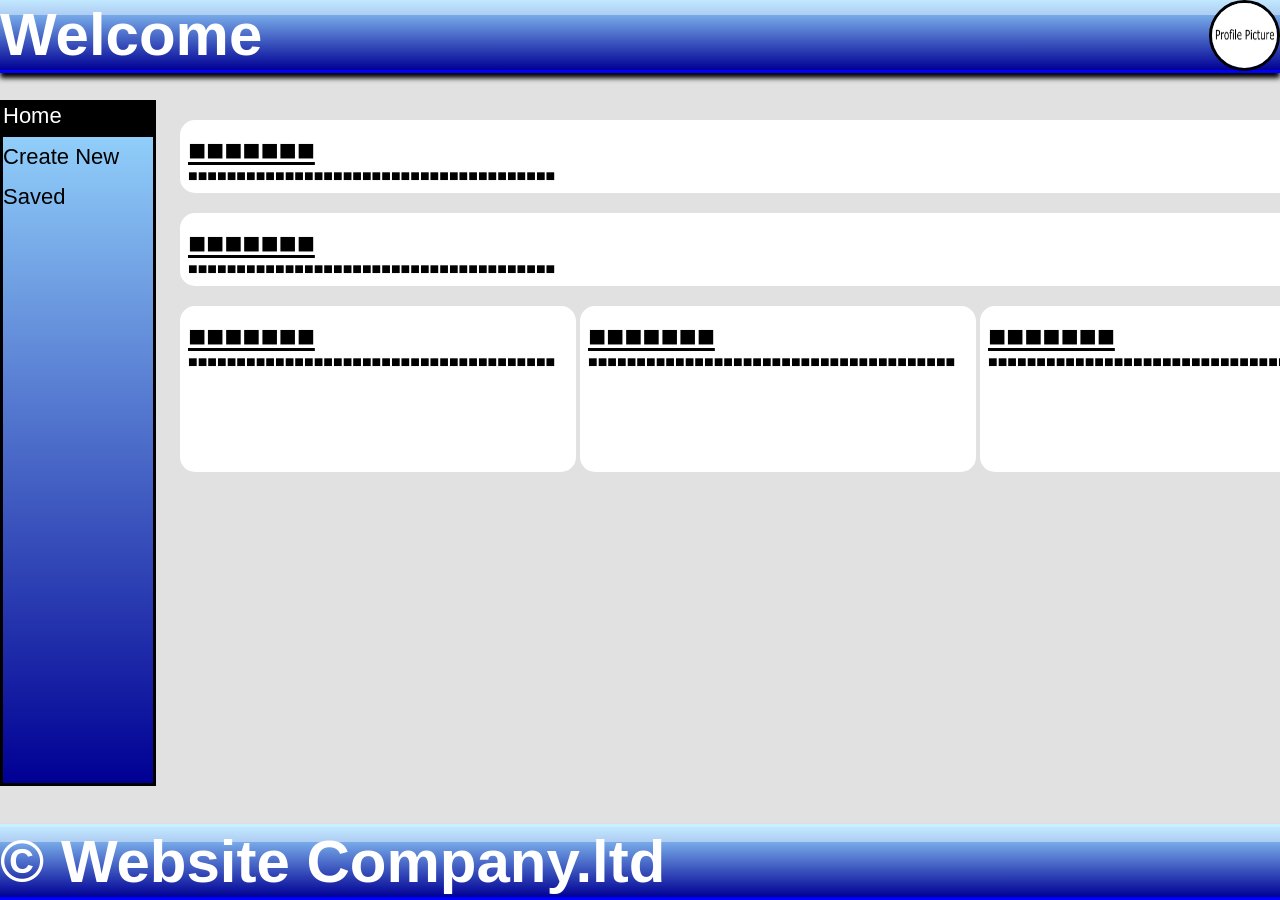
==== index.html @ 6c5f3ead "Rename Index.html to index.html" ====
<!DOCTYPE html>

<html lang="eng">
    <head>
        <title>Home</title>
        <meta charset="UTF-8" name="viewport" content="width=device-width, initial-scale=1.0">
        <link rel="stylesheet" href="Style.css">
        <script src="Script.js"></script>
    </head>
    
    <body>
        <script>
            document.addEventListener('DOMContentLoaded', function () {
                const element = document.getElementById('grid1');
                if (element !== null) {
                    Display();
                } else {
                    console.error("grid not found");
                }
            });
        </script>

        <header id="Header">
            <div id="light"></div>
            <h1>Welcome</h1>
        </header>

        <a href="Vault.html"><img id="ProfilePicture" src="Profile Picture.png"></a>

        <nav id="nav-container">
            <ul>
                <li><p>Home</p></li>
                <li><a href="New-Entry.html">Create New</a></li>
                <li><a href="Vault.html">Saved</a></li>
            </ul>
        </nav>

        <article id="grid1" class="grid">
            <div id="example" class="a"><div id="box"><h3>■■■■■■■</h3><p>■■■■■■■■■■■■■■■■■■■■■■■■■■■■■■■■■■■■■■</p></div></div>
            <div id="example" class="b"><div id="box"><h3>■■■■■■■</h3><p>■■■■■■■■■■■■■■■■■■■■■■■■■■■■■■■■■■■■■■</p></div></div>
            <div id="example" class="c"><div id="box"><h3>■■■■■■■</h3><p>■■■■■■■■■■■■■■■■■■■■■■■■■■■■■■■■■■■■■■</p></div></div>
            <div id="example" class="d"><div id="box"><h3>■■■■■■■</h3><p>■■■■■■■■■■■■■■■■■■■■■■■■■■■■■■■■■■■■■■</p></div></div>
            <div id="example" class="e"><div id="box"><h3>■■■■■■■</h3><p>■■■■■■■■■■■■■■■■■■■■■■■■■■■■■■■■■■■■■■</p></div></div>
        </article>

        <footer id="Footer">
            <div id="light"></div>
            <h1>&#169; Website Company.ltd</h1>
        </footer>
    </body>
</html>
---- Style.css ----
* {
    margin: 0;
    padding: 0%;
    font-family: 'Franklin Gothic Medium', 'Arial Narrow', Arial, sans-serif;
}

body {
    background-color: rgb(225, 225, 225);
}

#Header, #Footer {
    left: 0%;
    right: 0%;
    height: 70px;
    font-size: 30px;
    border-bottom: solid rgb(0, 0, 255);
    background-image: linear-gradient(to bottom, rgb(152, 217, 255), rgb(0, 0, 148));
    color: white;
    box-shadow: 0px 5px 5px black;
    position: fixed;
    z-index: 1;
}

#light {
    left: 0%;
    right: 0%;
    height: 15px;
    background-color: rgba(255, 255, 255, 0.8);
    opacity: 0.5;
    position: absolute;
}

#ProfilePicture {
    position: fixed;
    z-index: 2;
    height: 65px;
    width: 65px;
    border: solid black;
    border-radius: 50%;
    right: 0;
}

#nav-container {
    position: fixed;
    top: 100px;
    left: 0%;
    width: 150px;
    height: 680px;
    background-image: linear-gradient(to bottom, rgb(152, 217, 255), rgb(0, 0, 148));
    border: solid rgb(0, 0, 0);
}

#nav-container li{
    padding-bottom: 15%;
}

#nav-container li :hover{
    transition: 0.3s;
    color: white;
    background-color: black;
}

#nav-container a{
    text-decoration: none;
    color: black;
    font-size: 22px;
    position: absolute;
    width: 100%;
    height: 5%;
}

#nav-container p {
    text-decoration: none;
    color: white;
    background-color: black;
    font-size: 22px;
    position: absolute;
    width: 100%;
    height: 5%;
}

.grid {
    position: absolute;
    margin-top: 120px;
    display: grid;
    grid-template-columns: repeat(auto-fit, minmax(150px, auto));
    left: 180px;
    right: 250px;
    column-gap: 250px;
    row-gap: 20px;
    padding-bottom: 5%;
}

#box {
    border: solid rgb(255, 255, 255);
    border-radius: 15px;
    width: 380px;
    max-height: 600px;
    min-height: 150px;
    padding: 5px;
    background-color: white;
}

.a {
    grid-column: 1 ;
    grid-row: 1;
    max-width: 1275px;
    min-width: 1275px;
    max-height: auto;
    min-height: auto;
}

.a #box{
    max-width: 1275px;
    min-width: 1275px;
    max-height: auto;
    min-height: auto;

}

.b {
    grid-column: 1;
    grid-row: 2;
    max-width: 1275px;
    min-width: 1275px;
    max-height: auto;
    min-height: auto;
}

.b #box {
    max-width: 1275px;
    min-width: 1275px;
    max-height: auto;
    min-height: auto;
}

.c {
    grid-column: 1;
    grid-row: 3;
}

.d {
    grid-column: 2;
    grid-row: 3;
}

.e {
    grid-column: 3;
    grid-row: 3; 
}

.grid #box h3{
    font-size: 30px;
    text-decoration: underline;
    padding-top: 5px;
}

.grid #box p{
    overflow-y: scroll;
    max-height: 470px;
}

.grid #box:hover {
    transition: 0.15s;
    padding: 3.5px;
}

.text input, textarea {
    position: absolute;
    left: 180px;
    right: 20px;
    top: 70px;
    padding: 2px;
}

.text #title_in {
    margin-top: 30px;
    height: 100px;
    font-size: 50px;
}

.text #main_in {
    margin-top: 150px;
    font-size: 20px; 
}

.card-container {
    position: absolute;
    left: 180px;
    margin-top: 735px;
    right: 0;
}

.card-container h2 {
    text-decoration: underline;
    font-size: 30px;
}

.card-container .grid {
    left: 0;
    margin-top: 0;
}

#CreateButton {
    position: absolute;
    left: 180px;
    margin-top: 675px;
    height: 50px;
    width: 200px;
    font-size: 30px;
    background-image: linear-gradient(to bottom, rgb(0, 135, 220), rgb(0, 100, 165));
    background-position: center;
    box-shadow: 5px 5px 5px black;
    transition: 0.2s;
}

#CreateButton:hover{
    cursor: pointer;
    background-image: linear-gradient(to bottom, rgb(0, 165, 250), rgb(0, 130, 195));
    box-shadow: 3px 3px 5px black;
}

#alert {
    display: none;
    position: absolute;
    background-image: linear-gradient(to bottom, rgb(0, 135, 220), rgb(0, 100, 165));
    border-top-right-radius: 20px;
    border-bottom-right-radius: 20px;
    border: solid grey;
    box-shadow: 5px 5px 5px black;
    margin-top: 675px;
    margin-left: 400px;
    height: 45px;
    
}

#Footer {
    bottom: 0px;
    border-top: solid rgb(200, 240, 255);
}

.SaveButton{
    height: 25px;
    width: 100px;
    font-size: 20px;
    background-image: linear-gradient(to bottom, rgb(30, 135, 0), rgb(20, 90, 0));
    background-position: center;
    box-shadow: 5px 5px 5px black;
    transition: 0.2s;
}

.SaveButton:hover{
    cursor: pointer;
    background-image: linear-gradient(to bottom, rgb(70, 175, 0), rgb(60, 130, 0));
    box-shadow: 3px 3px 5px black;
}

.RemoveButton{    
    height: 25px;
    width: 100px;
    font-size: 20px;
    background-image: linear-gradient(to bottom, rgb(200, 0, 0), rgb(170, 0, 0));
    background-position: center;
    box-shadow: 5px 5px 5px black;
    transition: 0.2s;
}

.RemoveButton:hover{
    cursor: pointer;
    background-image: linear-gradient(to bottom, rgb(240, 0, 0), rgb(210, 0, 0));
    box-shadow: 3px 3px 5px black;
}

@media (max-width: 800px) and (min-width: 425px) {

    #Header, #Footer {
        height: 45px;
        font-size: 20px;
    }

    #light {
        height: 5px;
    }

    #ProfilePicture {
        height: 45px;
        width: 45px;
        right: 0;
    }

    #nav-container {
        top: 65px;
        width: 125px;
        height: 655px;
    }

    #nav-container li{
        padding-bottom: 15%;
    }

    #nav-container a{
        font-size: 24px;
    }

    #nav-container p {
        font-size: 24px;
    }

    .grid {
        margin-top: 65px;
        left: 145px;
        right: 250px;
        column-gap: 250px;
        row-gap: 20px;
        padding-bottom: 15%;
        grid-template-columns: repeat(auto-fit, minmax(50px, auto));

    }

    #box {
        border-radius: 15px;
        width: 250px;
        max-height: 325px;
        min-height: 100px;
        padding: 5px;
    }

    
    .a {
        grid-column: 1 ;
        grid-row: 1;
        min-width: 560px;
        max-width: 560px;
        max-height: auto;
        min-height: auto;
    }

    .a #box{
        min-width: 560px;
        max-height: auto;
        min-height: auto;

    }

    .b {
        grid-column: 1 ;
        grid-row: 2;
        min-width: 560px;
        max-width: 560px;
        max-height: auto;
        min-height: auto;
    }

    .b #box {
        min-width: 560px;
        max-height: auto;
        min-height: auto;
    }

    .c {
        grid-column: 1;
        grid-row: 3;
    }

    .d {
        grid-column: 2;
        grid-row: 3;
    }

    .e {
        grid-column: 1;
        grid-row: 4; 
    }

    .grid #box h3{
        font-size: 25px;
        padding-top: 2.5px;
    }

    .grid #box p{
        overflow-y: scroll;
        max-height: 224px;
        font-size: 17.5px;
    }

    .text input, textarea {
        left: 140px;
        top: 35px;
    }

    .text #title_in {
        margin-top: 30px;
        height: 75px;
        font-size: 40px;
    }

    .text #main_in {
        margin-top: 120px;
        font-size: 20px; 
    }

    .card-container {
        left: 140px;
        margin-top: 650px;
        right: 0;
    }

    .card-container h2 {
        font-size: 25px;
    }

    .card-container .grid {
        left: 0;
        margin-top: 0;
    }

    #CreateButton {
        left: 140px;
        margin-top: 610px;
        height: 37.5px;
        width: 120px;
        font-size: 25px;
        box-shadow: 2.5px 2.5px 2.5px black;
    }

    #CreateButton:hover{
        box-shadow: 1.5px 1.5px 1.5px black;
    }

    #alert {
        box-shadow: 3.5px 3.5px 3.5px black;
        margin-top: 610px;
        margin-left: 270px;
        height: 33px;
        font-size: 8px;
        margin-right: 0px;
    }

    .SaveButton{
        height: 25px;
        width: 100px;
        font-size: 20px;
        box-shadow: 2.5px 2.5px 2.5px black;
    }

    .SaveButton:hover{
        box-shadow: 1.5px 1.5px 1.5px black;
    }

    .RemoveButton{    
        height: 25px;
        width: 100px;
        font-size: 20px;
        box-shadow: 2.5px 2.5px 2.5px black;
    }

    .RemoveButton:hover{
        box-shadow: 1.5px 1.5px 1.5px black;
    }
    
}

@media (max-width: 425px) and (min-width: 320px) {

    #Header, #Footer {
        height: 45px;
    }

    #Header{
        font-size: 20px;
    }

    #light {
        height: 5px;
    }

    #ProfilePicture {
        height: 45px;
        width: 45px;
        right: 0;
    }

    #nav-container {
        top: 65px;
        width: 100px;
        height: 655px;
    }

    #nav-container li{
        padding-bottom: 15%;
    }

    #nav-container a{
        font-size: 19px;
    }

    #nav-container p {
        font-size: 19px;
    }

    .grid {
        margin-top: 65px;
        left: 110px;
        right: 250px;
        column-gap: 250px;
        row-gap: 20px;
        padding-bottom: 15%;
    }

    .grid #box {
        border-radius: 15px;
        width: 190px;
        max-height: 200px;
        min-height: 60px;
        padding: 5px;
    }

    .a {
        grid-column: 1 ;
        grid-row: 1;
        min-width: 190px;
        max-width: 190px;
        max-height: auto;
        min-height: auto;
    }

    .a #box{
        min-width: 190px;
        max-height: auto;
        min-height: auto;

    }

    .b {
        grid-column: 1 ;
        grid-row: 2;
        min-width: 190px;
        max-width: 190px;
        max-height: auto;
        min-height: auto;
    }

    .b #box {
        min-width: 190px;
        max-height: auto;
        min-height: auto;
    }

    .c {
        grid-column: 1;
        grid-row: 3; 
    } 

    .d {
        grid-column: 1;
        grid-row: 4; 
    } 

    .e {
        grid-column: 1;
        grid-row: 5; 
    }

    .grid .box h3{
        font-size: 25px;
        padding-top: 2.5px;
    }

    .grid .box p{
        overflow-y: scroll;
        max-height: 144px;
        font-size: 17.5px;
    }

    .text input, textarea {
        left: 110px;
        top: 35px;
    }

    .text #title_in {
        margin-top: 30px;
        height: 75px;
        font-size: 40px;
    }

    .text #main_in {
        margin-top: 120px;
        font-size: 20px; 
    }

    .card-container {
        left: 110px;
        margin-top: 650px;
        right: 0;
    }

    .card-container h2 {
        font-size: 25px;
    }

    .card-container .grid {
        left: 0;
        margin-top: 0;
    }

    #CreateButton {
        left: 110px;
        margin-top: 610px;
        height: 37.5px;
        width: 120px;
        font-size: 25px;
        box-shadow: 2.5px 2.5px 2.5px black;
    }

    #CreateButton:hover{
        box-shadow: 1.5px 1.5px 1.5px black;
    }

    #alert {
        box-shadow: 3.5px 3.5px 3.5px black;
        margin-top: 610px;
        margin-left: 240px;
        height: 33px;
        font-size: 8px;
        margin-right: 0px;
    }

    .SaveButton{
        height: 25px;
        width: 100px;
        font-size: 20px;
        box-shadow: 2.5px 2.5px 2.5px black;
    }

    .SaveButton:hover{
        box-shadow: 1.5px 1.5px 1.5px black;
    }

    .RemoveButton{    
        height: 25px;
        width: 100px;
        font-size: 20px;
        box-shadow: 2.5px 2.5px 2.5px black;
    }

    .RemoveButton:hover{
        box-shadow: 1.5px 1.5px 1.5px black;
    }

    #Footer {
        font-size: 15px;
    }
    
}
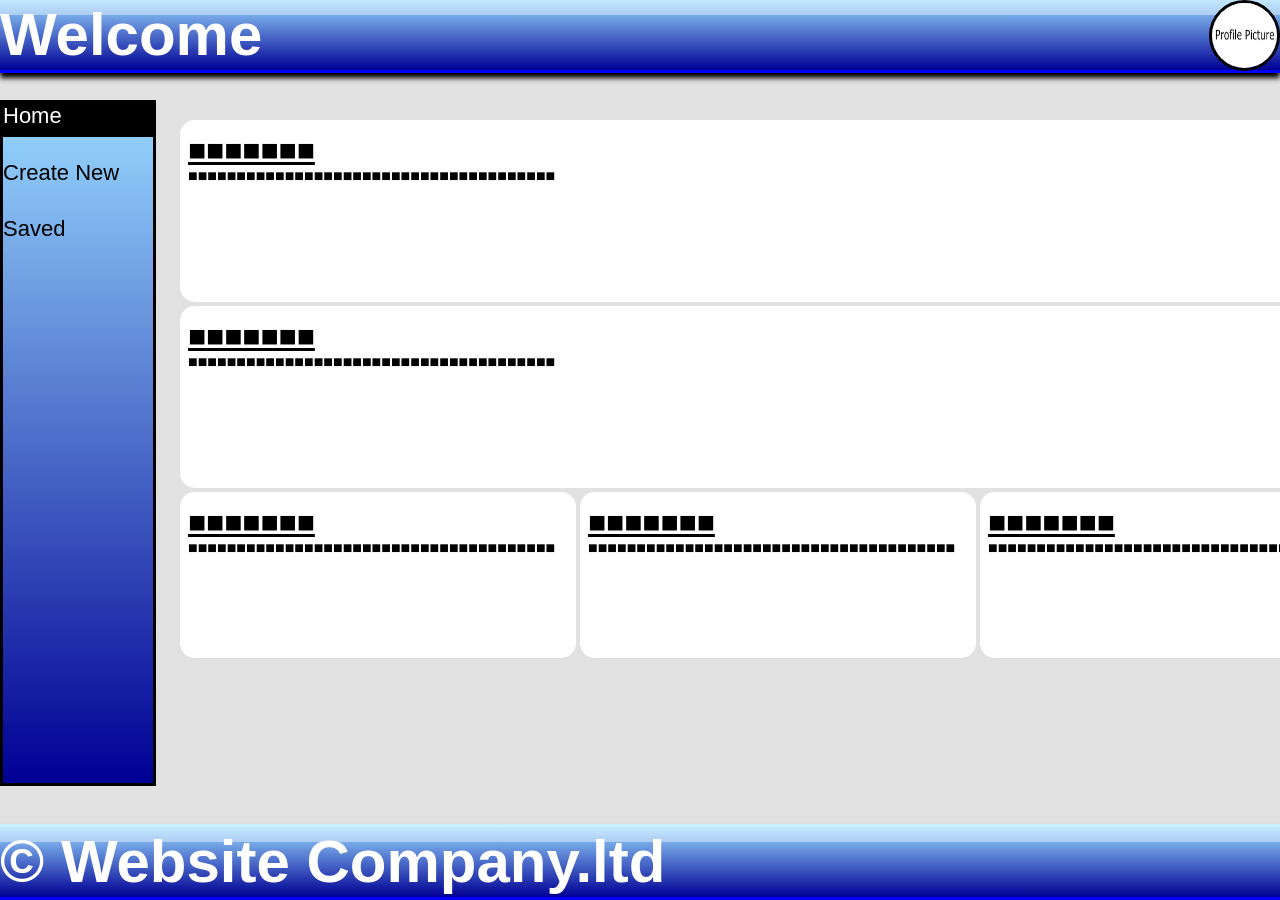
==== commit 8eeab868: "Update index.html" ====
--- a/index.html
+++ b/index.html
@@ -23,17 +23,18 @@
         <header id="Header">
             <div id="light"></div>
             <h1>Welcome</h1>
+
+            <nav id="nav-container">
+                <ul>
+                    <li><p>Home</p></li>
+                    <li><a href="New-Entry.html">Create New</a></li>
+                    <li><a href="Vault.html">Saved</a></li>
+                </ul>
+            </nav>
+
         </header>
 
         <a href="Vault.html"><img id="ProfilePicture" src="Profile Picture.png"></a>
-
-        <nav id="nav-container">
-            <ul>
-                <li><p>Home</p></li>
-                <li><a href="New-Entry.html">Create New</a></li>
-                <li><a href="Vault.html">Saved</a></li>
-            </ul>
-        </nav>
 
         <article id="grid1" class="grid">
             <div id="example" class="a"><div id="box"><h3>■■■■■■■</h3><p>■■■■■■■■■■■■■■■■■■■■■■■■■■■■■■■■■■■■■■</p></div></div>
--- a/Style.css
+++ b/Style.css
@@ -106,16 +106,13 @@
     grid-row: 1;
     max-width: 1275px;
     min-width: 1275px;
-    max-height: auto;
-    min-height: auto;
+    max-height: 600px;
+    min-height: 150px;
 }
 
 .a #box{
-    max-width: 1275px;
-    min-width: 1275px;
-    max-height: auto;
-    min-height: auto;
-
+    width: 100%;
+    height: 100%;
 }
 
 .b {
@@ -123,15 +120,13 @@
     grid-row: 2;
     max-width: 1275px;
     min-width: 1275px;
-    max-height: auto;
-    min-height: auto;
+    max-height: 600px;
+    min-height: 150px;
 }
 
 .b #box {
-    max-width: 1275px;
-    min-width: 1275px;
-    max-height: auto;
-    min-height: auto;
+    width: 100%;
+    height: 100%;
 }
 
 .c {
@@ -331,15 +326,13 @@
         grid-row: 1;
         min-width: 560px;
         max-width: 560px;
-        max-height: auto;
-        min-height: auto;
+        max-height: 325px;
+        min-height: 100px;
     }
 
     .a #box{
-        min-width: 560px;
-        max-height: auto;
-        min-height: auto;
-
+        width: 100%;
+        height: 100%;
     }
 
     .b {
@@ -347,14 +340,13 @@
         grid-row: 2;
         min-width: 560px;
         max-width: 560px;
-        max-height: auto;
-        min-height: auto;
+        max-height: 325px;
+        min-height: 100px;
     }
 
     .b #box {
-        min-width: 560px;
-        max-height: auto;
-        min-height: auto;
+        width: 100%;
+        max-height: 100%;
     }
 
     .c {
@@ -520,14 +512,13 @@
         grid-row: 1;
         min-width: 190px;
         max-width: 190px;
-        max-height: auto;
-        min-height: auto;
+        max-height: 200px;
+        min-height: 60px;
     }
 
     .a #box{
-        min-width: 190px;
-        max-height: auto;
-        min-height: auto;
+        width: 100%;
+        height: 100%;
 
     }
 
@@ -536,14 +527,13 @@
         grid-row: 2;
         min-width: 190px;
         max-width: 190px;
-        max-height: auto;
-        min-height: auto;
+        max-height: 200px;
+        min-height: 60px;
     }
 
     .b #box {
-        min-width: 190px;
-        max-height: auto;
-        min-height: auto;
+        width: 100%;
+        height: 100%;
     }
 
     .c {
